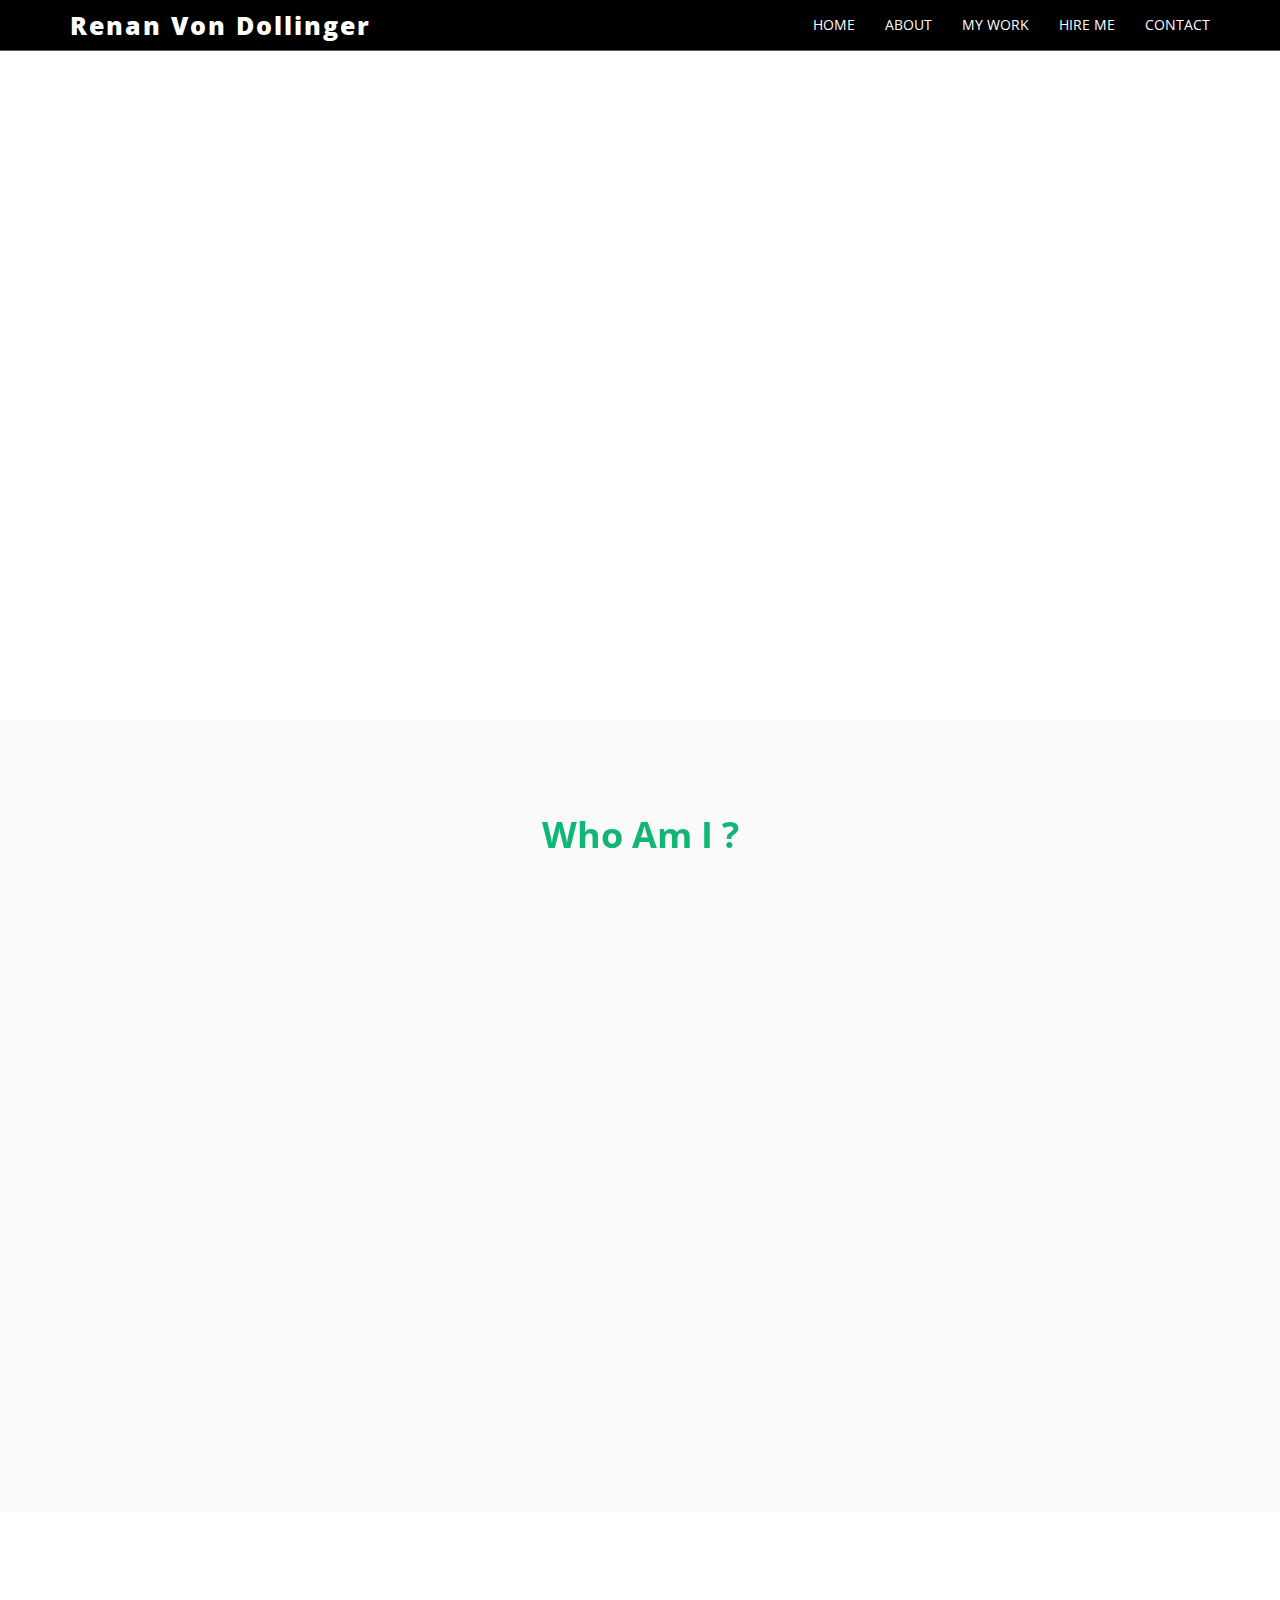
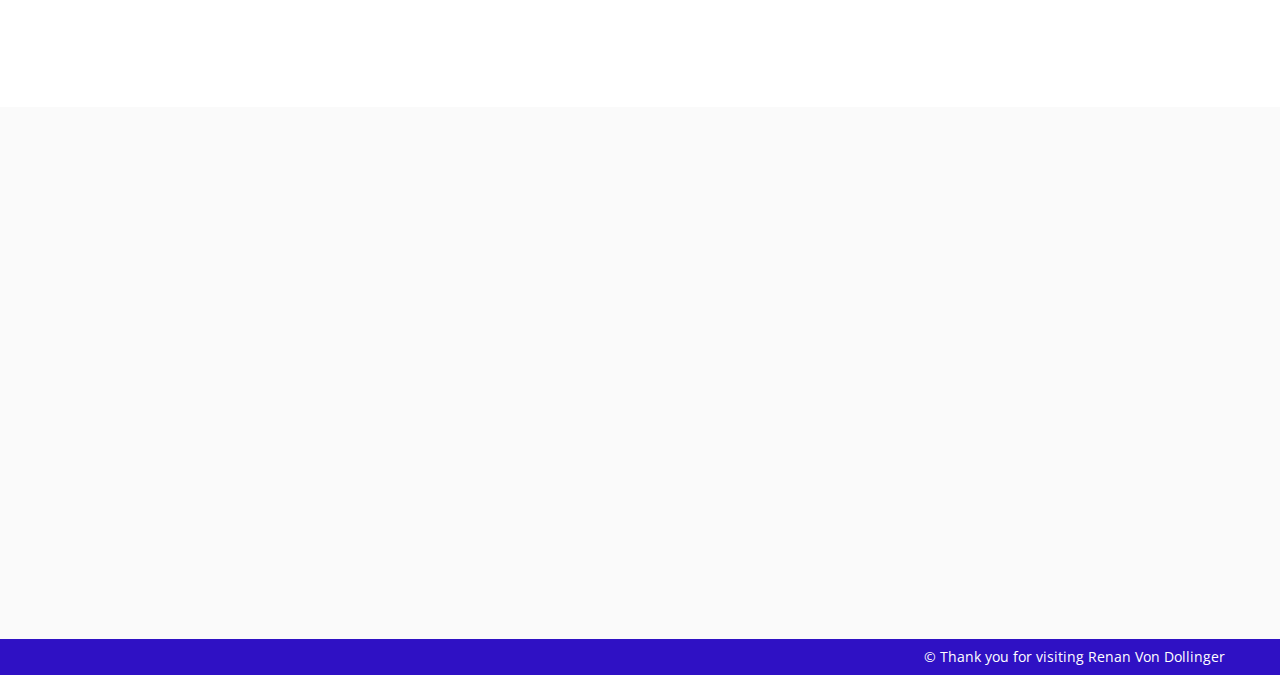
==== Renan Portfolio/index.html @ 05097009 "renans portfolio" ====
<!DOCTYPE html>
<!--[if lt IE 7 ]><html class="ie ie6" lang="en"> <![endif]-->
<!--[if IE 7 ]><html class="ie ie7" lang="en"> <![endif]-->
<!--[if IE 8 ]><html class="ie ie8" lang="en"> <![endif]-->
<!--[if (gte IE 9)|!(IE)]><!-->
<html lang="en">
<!--<![endif]-->
<!-- HEAD SECTION -->
<head>
    <meta charset="utf-8">
    <meta name="viewport" content="width=device-width, initial-scale=1, maximum-scale=1">
    <meta name="description" content="">
    <meta name="author" content="">
    <!--[if IE]>
        <meta http-equiv="X-UA-Compatible" content="IE=edge,chrome=1">
        <![endif]-->
    <title>Renan Von Dollinger</title>
    <!--GOOGLE FONT -->
    <link href='http://fonts.googleapis.com/css?family=Open+Sans' rel='stylesheet' type='text/css'>
    <!--BOOTSTRAP MAIN STYLES -->
    <link href="assets/css/bootstrap.css" rel="stylesheet" />
    <!--FONTAWESOME MAIN STYLE -->
    <link href="assets/css/font-awesome.min.css" rel="stylesheet" />
    <!--CUSTOM STYLE -->
    <link href="assets/css/style.css" rel="stylesheet" />
    <link rel="stylesheet" href="https://cdnjs.cloudflare.com/ajax/libs/font-awesome/4.7.0/css/font-awesome.min.css">
    <!-- HTML5 shim and Respond.js IE8 support of HTML5 elements and media queries -->
    <!--[if lt IE 9]>
      <script src="https://oss.maxcdn.com/libs/html5shiv/3.7.0/html5shiv.js"></script>
      <script src="https://oss.maxcdn.com/libs/respond.js/1.3.0/respond.min.js"></script>
    <![endif]-->
</head>
    <!--END HEAD SECTION -->
<body>   
     <!-- NAV SECTION -->
    <div class="navbar navbar-inverse navbar-fixed-top">
        <div class="container">
            <div class="navbar-header">
                <button type="button" class="navbar-toggle" data-toggle="collapse" data-target=".navbar-collapse">
                    <span class="icon-bar"></span>
                    <span class="icon-bar"></span>
                    <span class="icon-bar"></span>
                </button>
                <a class="navbar-brand" href="#">Renan Von Dollinger</a>
            </div>
            <div class="navbar-collapse collapse">
                <ul class="nav navbar-nav navbar-right">
                    <li><a href="#header-section">HOME</a></li>
                    <li><a href="#about-section">ABOUT</a></li>
                    <li><a href="#products-section">MY WORK</a></li>
                    <li><a href="#contact-section">HIRE ME</a></li>
                    <li><a href="#contact-section">CONTACT</a></li>
                </ul>
            </div>
           
        </div>
    </div>
     <!--END NAV SECTION -->
     <!-- HEADER SECTION -->
    <div id="header-section">
        <div class="container">
            <div class="row centered">
                <div class="col-md-8 col-md-offset-2">
                    <h1><strong> Renan Von Dollinger</strong>          
                     
                    </h1>
                     <br /> <br /> <br />
                    <h2>Full Stack Web Development</h2>
                     <br />
                  <a href="#about-section">  <i class="fa fa-angle-double-down fa-5x down-icon"></i> </a>
                </div>
            </div>
           
        </div>
       
    </div> 
      <!--END HEADER SECTION -->
    <!--ABOUT SECTION -->
    <div id="about-section" >
        <div class="container" >
            <div class="row main-top-margin text-center">
                <div class="col-md-8 col-md-offset-2 " data-scrollreveal="enter top and move 100px, wait 0.3s">
                    <h1>Who Am I ?</h1>
                    <h4>
                       
                    </h4>
                </div>
            </div>
            <!-- ./ Main Heading-->
            <div class="row main-low-margin text-center">
                <div class="col-md-3 " data-scrollreveal="enter left and move 100px, wait 0.4s">
                    <img class="img-circle" src="c:\Users\renan\Desktop\Renan1.JPEG" alt="">
                    <h4><strong>Hi I am Renan Von Dollinger</strong> </h4>
                    <p>
                        Aspiring web developer seeking an internship or entry level opportunity to gain hands-on experience and
                         further develop skills in web development technologies.  

                    </p>
                    <p>
                       <a href="https://www.facebook.com/renan.vondollinger" target="_blank"><i class="fa fa-facebook-square fa-2x color-facebook"></i></a>
                        <a href="https://www.instagram.com/renandollinger/" targer="_blank"><i class="fa fa-instagram"></i></a>
                        <a href="https://www.linkedin.com/in/renan-von-dollinger-5a951938/" target="_blank"><i class="fa fa-linkedin-square fa-2x color-linkedin"></i></a>
                        

                    </p>

                </div>
             
                <div class="col-md-7 col-sm-7 col-md-offset-1  text-justify" data-scrollreveal="enter right and move 100px, wait 0.4s">
                    <h3> I am content and happy with my life</h3>
                    <p>
                        I am very loving and enjoy showing affection to those I care about, always looking for ways to help others and 
                        have big dreams and am always striving to achieve them. Always thinking positive and trying to move forward.

                    </p>
                    <p>
                        Current full stack web developer student eager to
                        contribute to projects, learn from experienced professionals, and make meaningful contributions to the team.
                         Strong attention to detail, problem solver and passionate about building innovative and user-friendly web
                          solutions. 

                    </p>
                </div>
            </div>
              <!-- ./ Row Content-->
        </div>
    </div>
    <!-- END ABOUT SECTION -->
   
   
    <!--WORK/PRODUCTS SECTION -->
    <div id="products-section" >
         <div class="container" >
            <div class="row main-top-margin text-center" data-scrollreveal="enter top and move 100px, wait 0.3s">
                <div class="col-md-8 col-md-offset-2 ">
                    <h1>Our Valuable Clients</h1>
                    <h4>
                       We don't have any clients yet.
                    </h4>
                </div>
            </div>
             <!-- ./ Main Heading-->
             <!-- <hr />
            <div class="row main-low-margin" >
                <div class="col-md-10  col-md-offset-1 ">
 <div class="col-md-4 col-sm-4" data-scrollreveal="enter left and move 100px, wait 0.8s">
                    <img src="assets/img/product/prd1.png" alt="">
                </div>
                <div class="col-md-8 " data-scrollreveal="enter right and move 100px, wait 0.4s">
                    <h4 >  <strong class="color-red">Client Portfolio No # 1 </strong></h4>
                    <p>
                        Lorem ipsum dolor sit amet, consectetur adipiscing elit.
                         Curabitur nec nisl odio. Mauris vehicula at nunc id posuere.
                         Lorem ipsum dolor sit amet, consectetur adipiscing elit.
                         Curabitur nec nisl odio. Mauris vehicula at nunc id posuere.
                    </p>
                    <p>
                        Lorem ipsum dolor sit amet, consectetur adipiscing elit.
                         Curabitur nec nisl odio. Mauris vehicula at nunc id posuere.
                    </p>
                    <p>
                        <i class="fa fa-check"></i> Responsive Design<br />
                     <i class="fa fa-check"></i> 24x7 Support <br />
                       <i class="fa fa-check"></i> Well Documented<br />
                    </p>
                    <a href="#" class="btn btn-success" >See Live Demo</a>
                </div>
                </div>
               
            </div>
           <-- ./ Row Content-->
            <!-- <hr />
           <div class="row main-low-margin bottam-pad" >

                 <div class="col-md-10  col-md-offset-1 ">
                <div class="col-md-8 " data-scrollreveal="enter left and move 100px, wait 0.4s">
                    <h4 >  <strong class="color-red">Client  Portfolio No # 2 </strong></h4>
                    <p>
                        Lorem ipsum dolor sit amet, consectetur adipiscing elit.
                         Curabitur nec nisl odio. Mauris vehicula at nunc id posuere.
                         Lorem ipsum dolor sit amet, consectetur adipiscing elit.
                         Curabitur nec nisl odio. Mauris vehicula at nunc id posuere.
                    </p>
                    <p>
                        Lorem ipsum dolor sit amet, consectetur adipiscing elit.
                         Curabitur nec nisl odio. Mauris vehicula at nunc id posuere.
                    </p>
                    <p>
                        <i class="fa fa-check"></i> Responsive Design<br />
                     <i class="fa fa-check"></i> 24x7 Support <br />
                       <i class="fa fa-check"></i> Well Documented<br />
                    </p>
                    <a href="#" class="btn btn-danger" > See Live Demo</a>
                </div>
                <div class="col-md-4 " data-scrollreveal="enter right and move 100px, wait 0.4s">
                    
                    <img class="img-margin-product" src="assets/img/product/prd1.png" alt="">
                </div>
                     </div>
            </div> -->
              <!-- ./ Row Content-->
        </div>
    </div>
    <!--END WORK/PRODUCTS SECTION -->
    <!--CONTACT SECTION -->
    <div id="contact-section">
        <div class="container" >
            <div class="row main-top-margin text-center">
                <div class="col-md-8 col-md-offset-2 " data-scrollreveal="enter top and move 100px, wait 0.3s">
                    <h1>Contact / Hire Me</h1>
                    <h4>
                       I would love to receive a message from you.
                    </h4>
                </div>
            </div> 
            <!-- ./ Main Heading-->
            <div class="row">
                <div class="col-md-12  col-sm-12 ">
                    <div class="col-md-6  " data-scrollreveal="enter left and move 100px, wait 0.4s">
                        <h3> My Work Location</h3>
                        <hr />
                        <p>
                        59 Autumn Crescent SE<br />
                            Calgary - Alberta<br />
                            T3M 0P5<br />                          
                        Call: 587-889-5707<br />
                        Email: renanvdollinger@hotmail.com<br />
                            </p>
                       
                    </div>
                    <div class="col-md-6  " data-scrollreveal="enter right and move 100px, wait 0.4s">
                        <h3>Drop a Line or Hire Me </h3>
                        <hr />
                        <form>
                            <div class="row">
                                <div class="col-md-6 ">
                                    <div class="form-group">
                                        <input type="text" class="form-control" required="required" placeholder="Name">
                                    </div>
                                </div>
                                <div class="col-md-6">
                                    <div class="form-group">
                                        <input type="text" class="form-control" required="required" placeholder="Email address">
                                    </div>
                                </div>
                            </div>
                              <div class="row">
                                <div class="col-md-6 ">
                                    <div class="form-group">
                                        <input type="text" class="form-control" required="required" placeholder="Subject">
                                    </div>
                                </div>
                                <div class="col-md-6 ">
                                    <div class="form-group">
                                        <input type="text" class="form-control"  placeholder="Ref. (IF any)">
                                    </div>
                                </div>
                            </div>
                            <div class="row">
                                <div class="col-md-12 ">
                                    <div class="form-group">
                                        <textarea name="message" id="message" required="required" class="form-control" rows="3"  placeholder="Message"></textarea>
                                    </div>
                                    <div class="form-group">
                                        <button href="mailto:renanvdollinger@hotmail.com" type="submit" class="btn btn-primary">Submit Request</button>
                                    </div>
                                </div>
                            </div>
                        </form>
                    </div>
                    
                </div>
            </div>
             <!-- ./ Row Content-->
        </div>
    </div>  
    <!--END CONTACT SECTION --> 
    <!--FOOTER SECTION -->
    <div id="footer">
        <div class="container">
            <div class="row ">
                &copy; Thank you for visiting Renan Von Dollinger 				
		
            </div>
            
        </div>
       
    </div>  
    <!--END FOOTER SECTION --> 
    <!-- JAVASCRIPT FILES PLACED AT THE BOTTOM TO REDUCE THE LOADING TIME  -->
    <!-- CORE JQUERY LIBRARY -->
    <script src="assets/js/jquery.js"></script>
    <!-- CORE BOOTSTRAP LIBRARY -->
    <script src="assets/js/bootstrap.min.js"></script>
     <!-- SCROLL REVEL LIBRARY FOR SCROLLING ANIMATIONS-->
    <script src="assets/js/scrollReveal.js"></script>
       <!-- CUSTOM SCRIPT-->
    <script src="assets/js/custom.js"></script>
</body>
</html>
---- Renan Portfolio/assets/css/style.css ----
/*=============================================================
    Authour URI: www.binarytheme.com
    License: Commons Attribution 3.0

    http://creativecommons.org/licenses/by/3.0/

    100% To use For Personal And Commercial Use.
    IN EXCHANGE JUST GIVE US CREDITS AND TELL YOUR FRIENDS ABOUT US
   
    ========================================================  */
/* ===========================================================
   GENERAL STYLES   
   ============================================================*/
body {
   font-family:'Open Sans', sans-serif;
    font-weight: 400;
    font-size: 14px;
    color: #000;   
    margin-top: 40px;
    line-height:16px;
}
.img-circle {
    height: 300px;
    width: 200px;
}

h1, h2, h3, h4, h5, h6 {
      font-family:'Open Sans', sans-serif;
    font-weight: 500;
   line-height:40px;
   
}

h1 {
    color:#11B674;
    font-weight: 700;
}
.text-center {
    text-align: center; 
}

.main-top-margin {
     margin-top: 75px;
}
.main-low-margin {
     margin-top: 55px;
}

a,a:hover {
    text-decoration:none;
}

p {
    line-height: 30px;
    margin-bottom: 23px;
}

.img-margin-product {
    margin-top:30px;
}
.bottam-pad {
     padding-bottom:40px;
}
.text-justify {
    text-align:justify;
}
/* ==========================================================================
   COLOR CODES
   ========================================================================== */

.color-red {
    color:#ff0000;
}

.color-green {
    color:#07BB00;
}

.color-light-blue {
    color:#BB00BB;
}

.color-blue {
    color:#0052FF;
}
.color-brown {
    color:#EB8F2D;
}
.color-black {
    color:#000000;
}

/* ==========================================================================
   HEADER SECTION
   ========================================================================== */

#header-section {
	background: url(https://a.travel-assets.com/findyours-php/viewfinder/images/res70/264000/264835-Cabo-Frio-Buzios.jpg) no-repeat center top;
	margin-top: -20px;
	padding-top:20px;
	text-align:center;
	background-position: center center;
	min-height: 700px;
	width: 100%;	
    -webkit-background-size: 100%;
    -moz-background-size: 100%;
    -o-background-size: 100%;
    background-size: 100%;
    -webkit-background-size: cover;
    -moz-background-size: cover;
    -o-background-size: cover;
    background-size: cover;
}

#header-section h1 {
	margin-top: 120px;
	color: white;
	font-size: 65px;
	font-weight: 900;
	letter-spacing: 4px;
    line-height:70px;
}

#header-section h2 {
	color: white;
	font-size: 40px;
	font-weight: 900;
	letter-spacing: 4px;
}
.down-icon {
     color:white;
    font-weight:900;
}
/* ==========================================================================
   ABOUT SECTION
   ========================================================================== */

#about-section {
    background-color: #FAFAFA;
   
}


/*==========================================
   SOCIAL ICON STYLES
    =====================================================*/
.fa-instagram {
    color:#3B5998;
    padding: 10px;
 }

.color-facebook {
    color:#3B5998;
}

.color-linkedin {
     color:#007bb6;
}

/* ===========================================================
   BOOTSTRAP ELEMENTS CHANGES   
   ============================================================*/
.navbar {
	font-size: 14px;
}

.navbar-inverse {
	background: #000000;
border-color: #5D5B66;
}

.navbar-inverse .navbar-nav > .active > a {
	background: #ffffff;
}

.navbar-inverse .navbar-brand {
	color: #ffffff;
	font-weight: bolder;
	font-size: 25px;
    font-weight:900;
	letter-spacing: 2px;
}
.navbar-inverse :hover .navbar-brand:hover {
	color: #ffffff;	
}
.navbar-inverse .navbar-nav > li > a {
color: #FFFFFF;
}

/* ==========================================================================
   CONTACT SECTION
   ========================================================================== */

#contact-section {
    background-color: #FAFAFA;
}
/* ==========================================================================
   FOOTER SECTION
   ========================================================================== */
   

#footer {
    background-color: #2F11C4; 
    color: #fff; 
    text-align: right; 
    padding: 10px 30px 10px 30px;
}
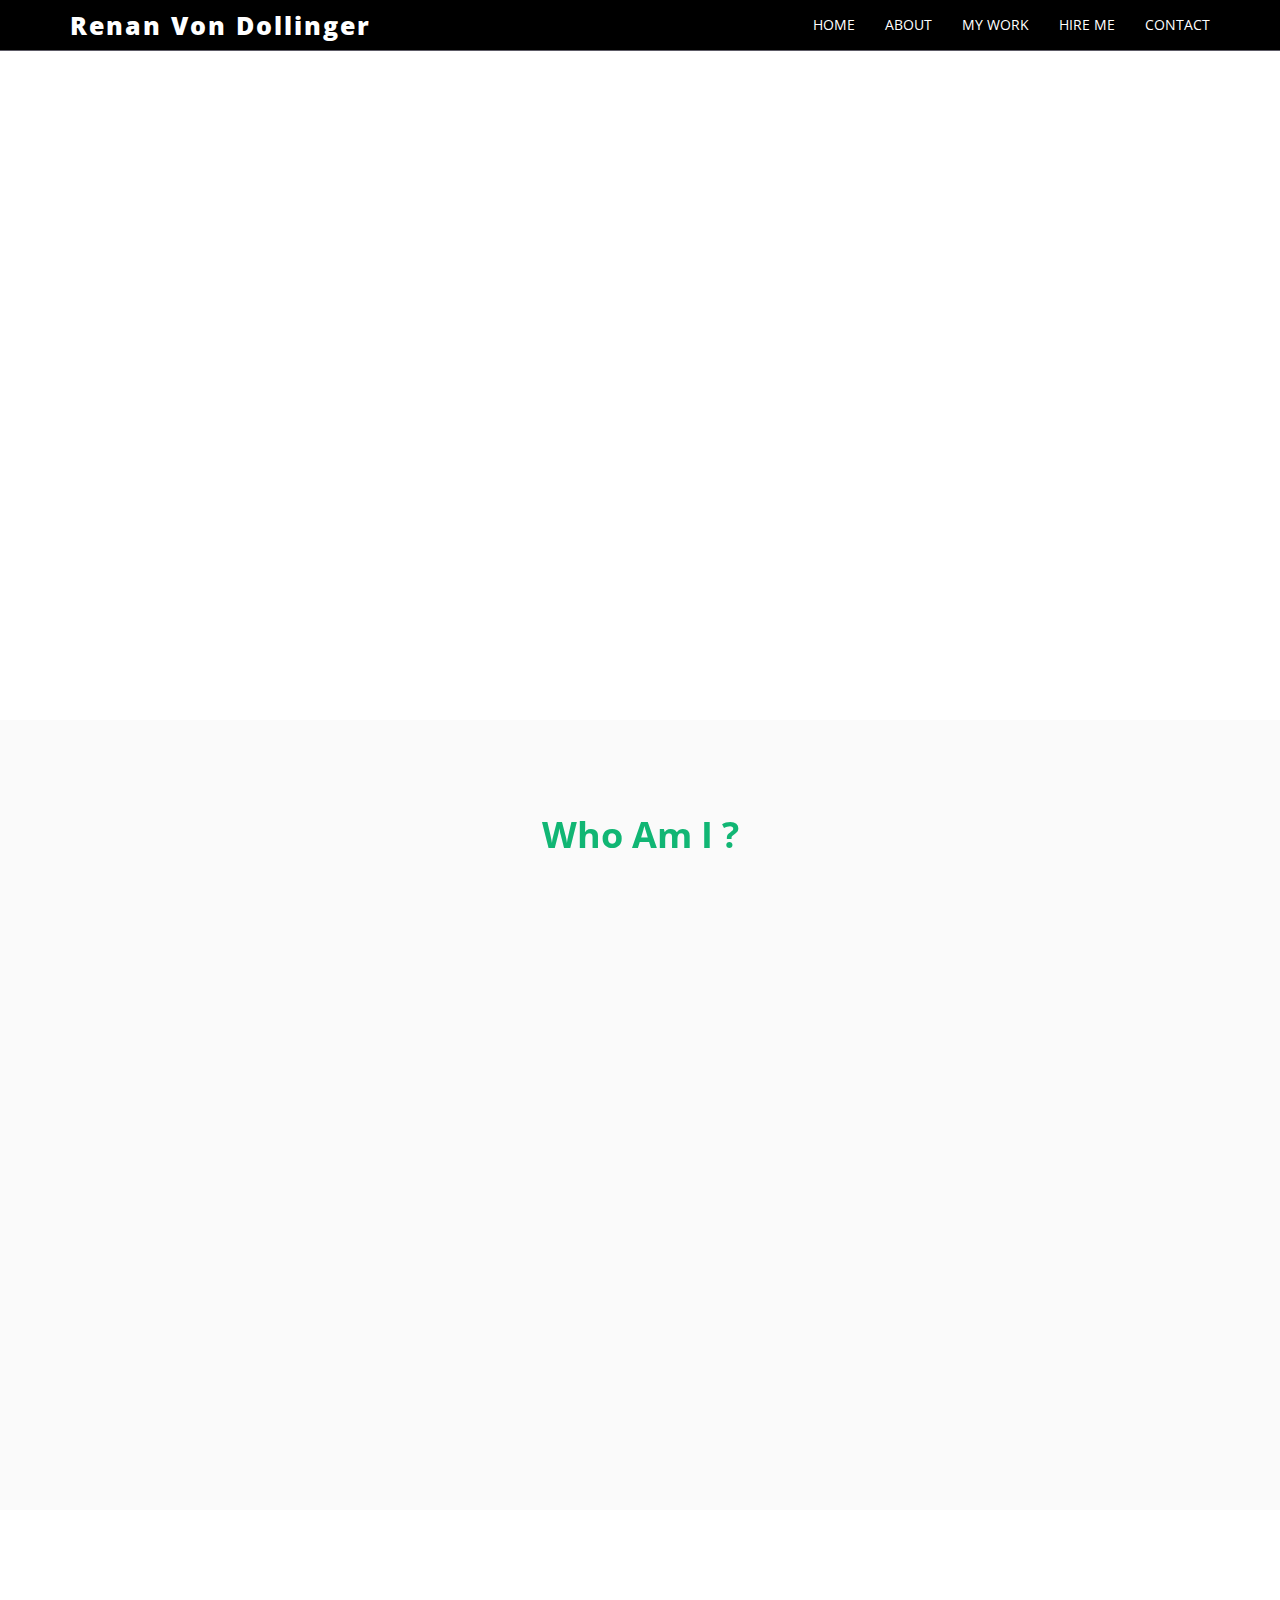
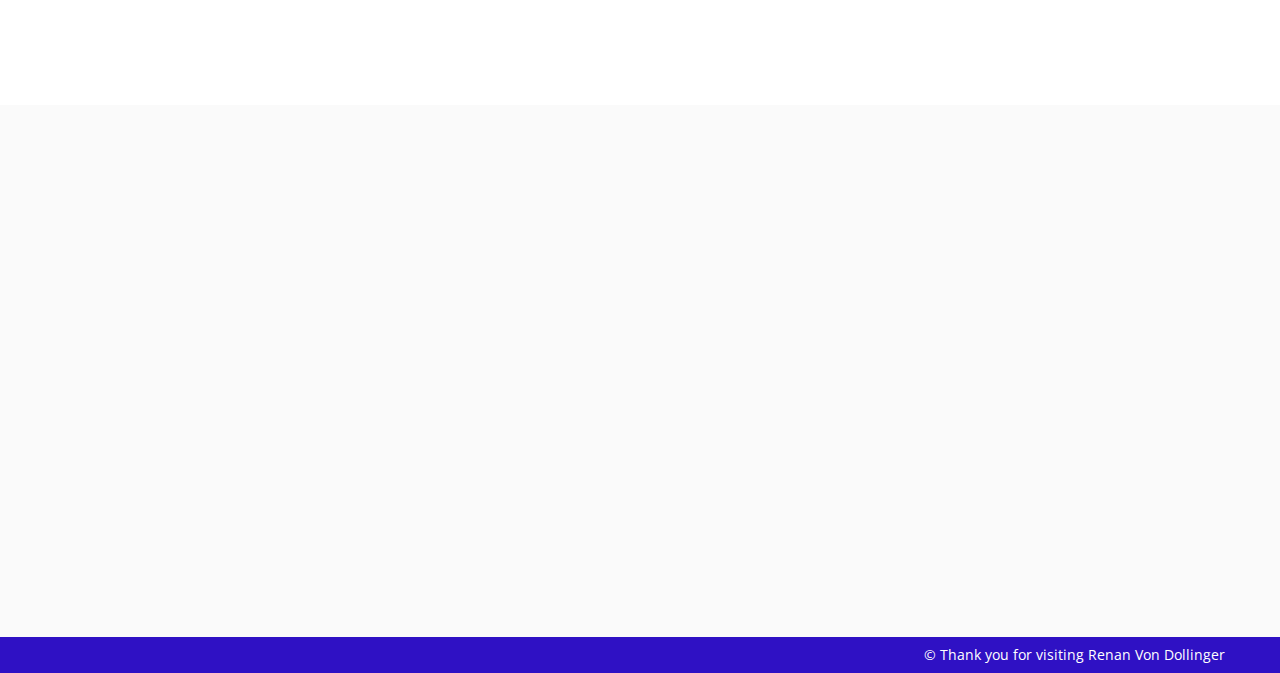
==== commit 32162b35: "my portfolio" ====
--- a/Renan Portfolio/index.html
+++ b/Renan Portfolio/index.html
@@ -97,9 +97,9 @@
 
                     </p>
                     <p>
-                       <a href="https://www.facebook.com/renan.vondollinger" target="_blank"><i class="fa fa-facebook-square fa-2x color-facebook"></i></a>
+                       <a href="https://www.facebook.com/renan.vondollinger" target="_blank"><i class="fa fa-facebook"></i></a>
                         <a href="https://www.instagram.com/renandollinger/" targer="_blank"><i class="fa fa-instagram"></i></a>
-                        <a href="https://www.linkedin.com/in/renan-von-dollinger-5a951938/" target="_blank"><i class="fa fa-linkedin-square fa-2x color-linkedin"></i></a>
+                        <a href="https://www.linkedin.com/in/renan-von-dollinger-5a951938/" target="_blank"><i class="fa fa-linkedin"></i></a>
                         
 
                     </p>
--- a/Renan Portfolio/assets/css/style.css
+++ b/Renan Portfolio/assets/css/style.css
@@ -112,6 +112,8 @@
     background-size: cover;
 }
 
+
+  
 #header-section h1 {
 	margin-top: 120px;
 	color: white;
